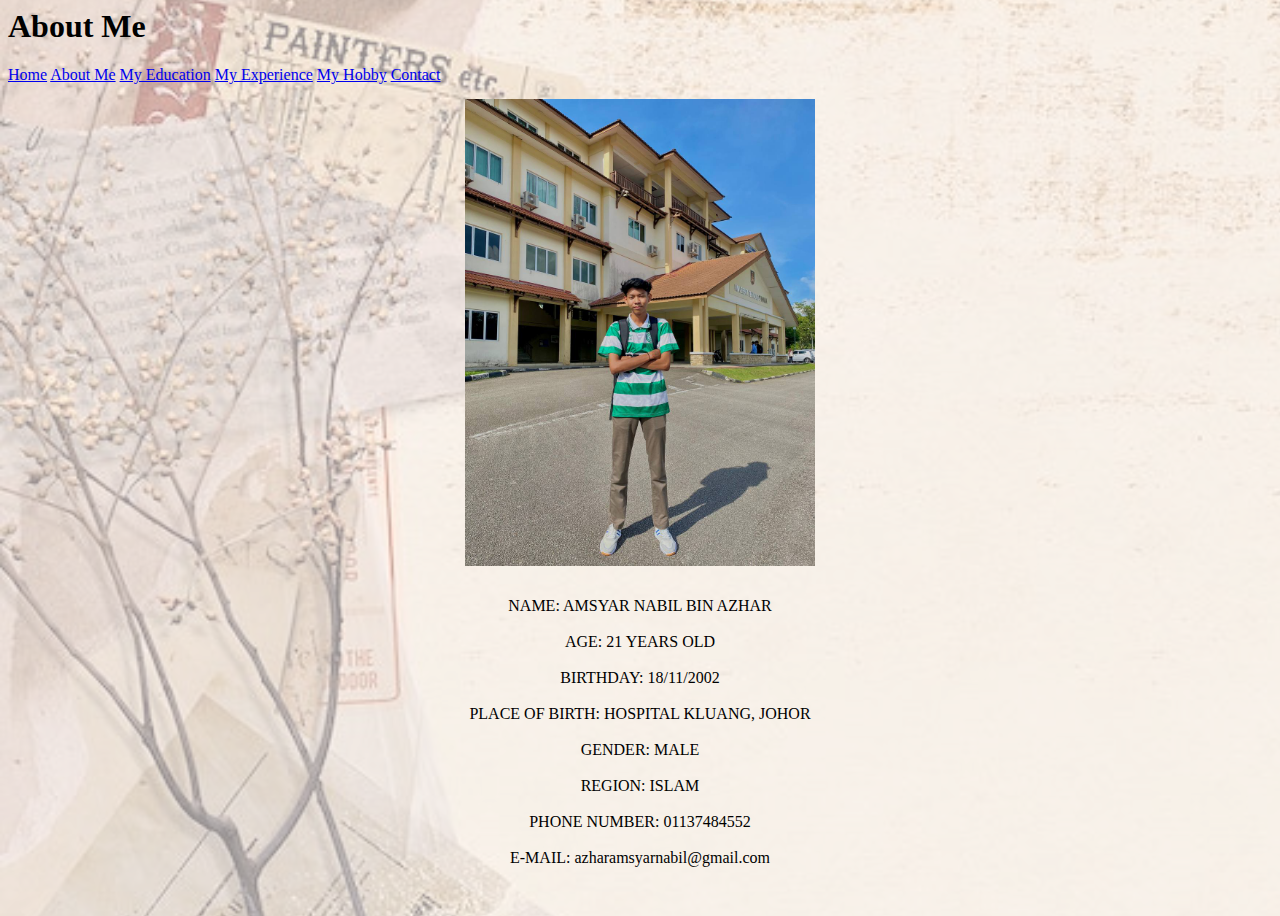
==== biodata.html @ a213a110 "Add files via upload" ====
<html>
    <head>
        <title>About Me</title>
        <link rel="stylesheet" type="text/css" href="css/style.css">
    </head>
  <body>
  <h1>About Me</h1>

  <a href="index.html">Home</a>
  <a href="biodata.html">About Me</a>
  <a href="education.html">My Education</a>
  <a href="experience.html">My Experience</a>
  <a href="hobby.html">My Hobby</a>
  <a href="contact.html">Contact</a>

<div>
  <div align="center" style="padding: 15px;">
  <img src="image/imageamsyarnabil2.jpg" width="350px">
</div>

<div style="text-align: center;">
<p>
  NAME: AMSYAR NABIL BIN AZHAR<br>
  <br>
  AGE: 21 YEARS OLD<br>
  <br>
  BIRTHDAY: 18/11/2002<br>
  <br>
  PLACE OF BIRTH: HOSPITAL KLUANG, JOHOR<br>
  <br>
  GENDER: MALE<br>
  <br>
  REGION: ISLAM<br>
  <br>
  PHONE NUMBER: 01137484552<br>
  <br>
  E-MAIL: azharamsyarnabil@gmail.com<br>

</p>
</div>



<head>
  <style>
    body{
      background-image: url("image/background 4.png");
      background-repeat: no-repeat;
      height: 900px;
    }
  </style>
</head>


</body>
</html>
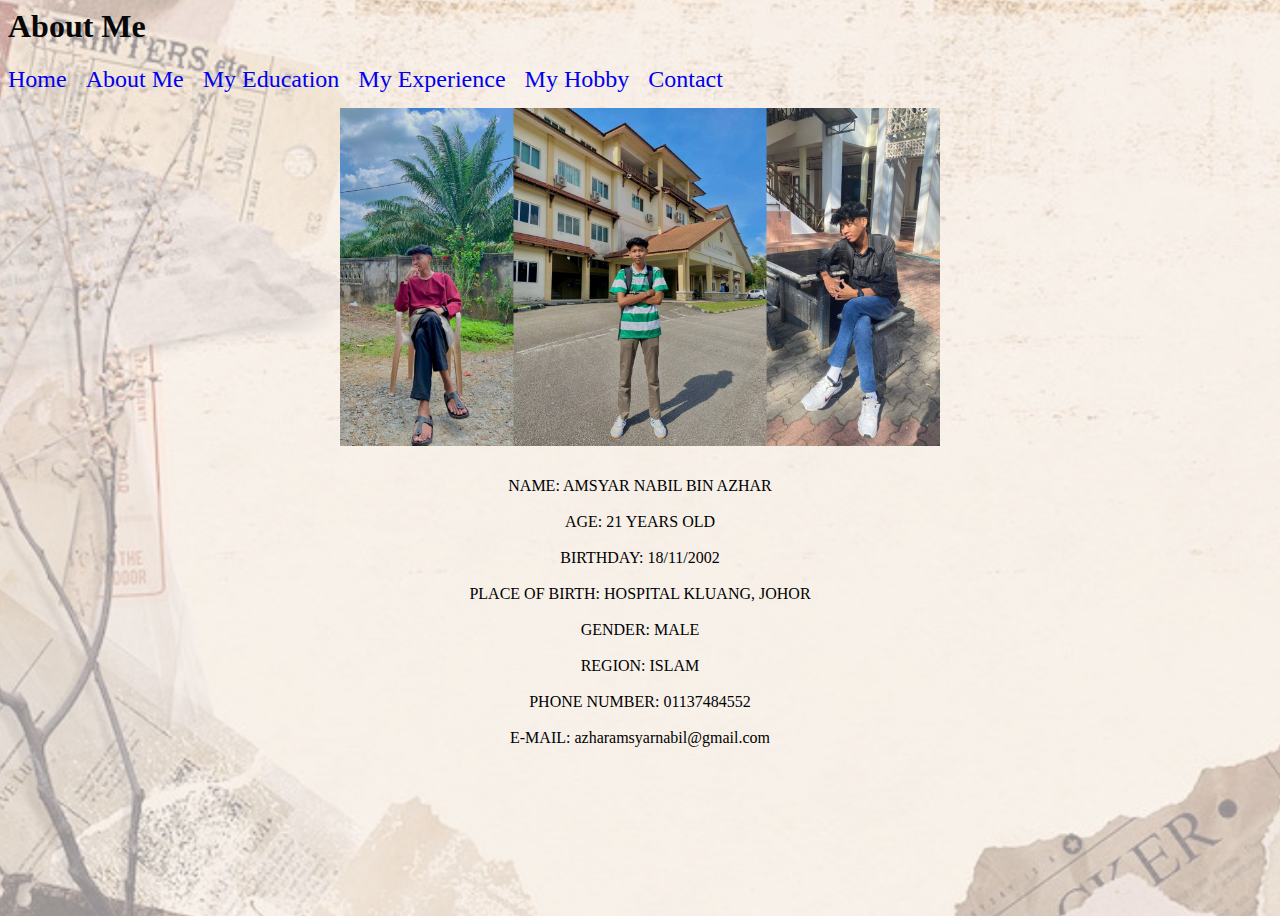
==== commit 07378733: "Add files via upload" ====
--- a/biodata.html
+++ b/biodata.html
@@ -15,7 +15,7 @@
 
 <div>
   <div align="center" style="padding: 15px;">
-  <img src="image/imageamsyarnabil2.jpg" width="350px">
+  <img src="image/aboutmeimage.jpg" width="600px">
 </div>
 
 <div style="text-align: center;">
--- a/css/style.css
+++ b/css/style.css
@@ -0,0 +1,97 @@
+h1
+{
+    color:rgb(7, 7, 8);
+}
+
+body
+{
+    background-image: url("image/background.jpg");
+    background-repeat: no-repeat;
+    background-size: cover;
+}
+
+
+a
+{
+    text-decoration:none;
+    padding-right: 15px;
+    font-family: 'Concert One', cursive;
+    font-size: 18pt;
+}
+
+
+
+a:hover
+{
+    color:darkblue;
+    background-color:rgb(206, 0, 0);
+}
+
+.menu 
+{
+    width: 100%;
+    height: 100px;
+    font-family: 'Concert One', cursive;
+    font-size: 70px;
+    text-align: center;
+    color: rgb(14, 13, 13);
+    
+}
+
+body 
+{
+    background-image: url("background.jpg");
+    background-size: cover;
+    height: 15vh;
+    background-position: center;
+}
+
+
+
+table, tr,td,th
+        {
+             border: 1px solid black;
+             border-collapse: collapse;
+             width: 50%;
+             text-align: center;
+        }
+
+td
+        {
+            padding: 2px;
+        }
+
+tr
+        {
+            background-color: rgb(199, 38, 38);
+        }
+
+th
+        {
+            background-color: aliceblue;
+        }
+
+tr:nth-child(odd)
+            {
+                background-color: rgb(64, 159, 58)
+            }
+
+tr:hover
+            {
+                background-color: aquamarine
+            }           
+
+.box1 
+{
+    width: 70%;
+    height: 47px;
+    text-align: center;
+}
+
+.box2
+{
+    color: black;
+    font-family: 'Lucida Sans', 'Lucida Sans Regular', 'Lucida Grande', 'Lucida Sans Unicode', Geneva, Verdana, sans-serif;
+    font-size: 16px;
+    text-align: center;
+}